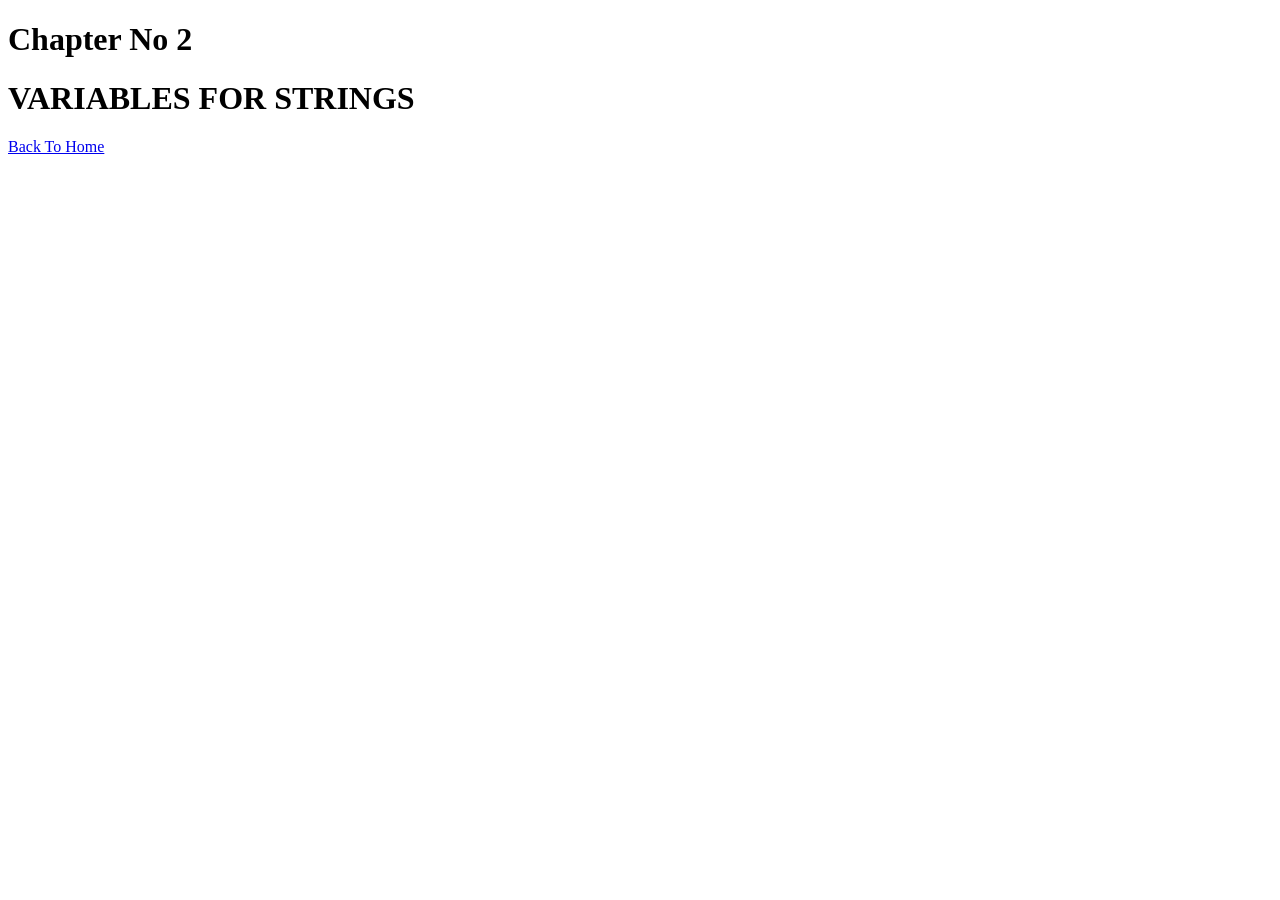
==== chapter12-13/chap12.html @ 9cab1b62 "Add files via upload" ====
<!DOCTYPE html>
<html lang="en">
<head>
    <meta charset="UTF-8">
    <meta name="viewport" content="width=device-width, initial-scale=1.0">
    <title>Chapter 2</title>
</head>
<body>
    <h1>Chapter No 2</h1>
    <h1>VARIABLES FOR STRINGS</h1>
    <a href="../index.html">Back To Home</a>
    <script src="./chap12.js"></script>
</body>
</html>
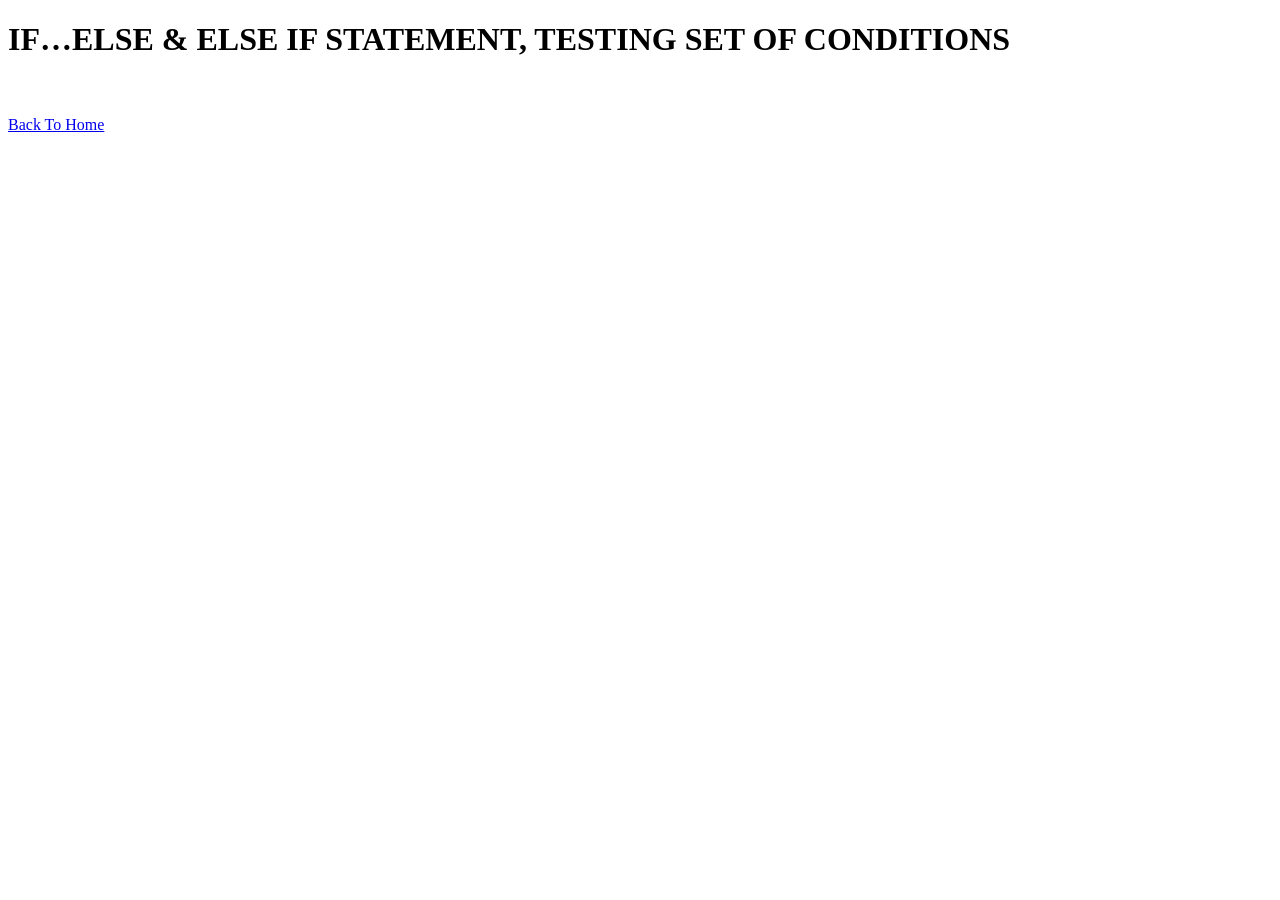
==== commit fd48fb7c: "Update chap12.html" ====
--- a/chapter12-13/chap12.html
+++ b/chapter12-13/chap12.html
@@ -1,14 +1,15 @@
 <!DOCTYPE html>
 <html lang="en">
+
 <head>
     <meta charset="UTF-8">
     <meta name="viewport" content="width=device-width, initial-scale=1.0">
-    <title>Chapter 2</title>
+    <title>Chapter 12-13</title>
 </head>
+
 <body>
-    <h1>Chapter No 2</h1>
-    <h1>VARIABLES FOR STRINGS</h1>
-    <a href="../index.html">Back To Home</a>
+    <h1>IF…ELSE & ELSE IF STATEMENT, TESTING SET OF CONDITIONS</h1>
     <script src="./chap12.js"></script>
+    <br><br><a href="../index.html">Back To Home</a>
 </body>
-</html>+</html>
